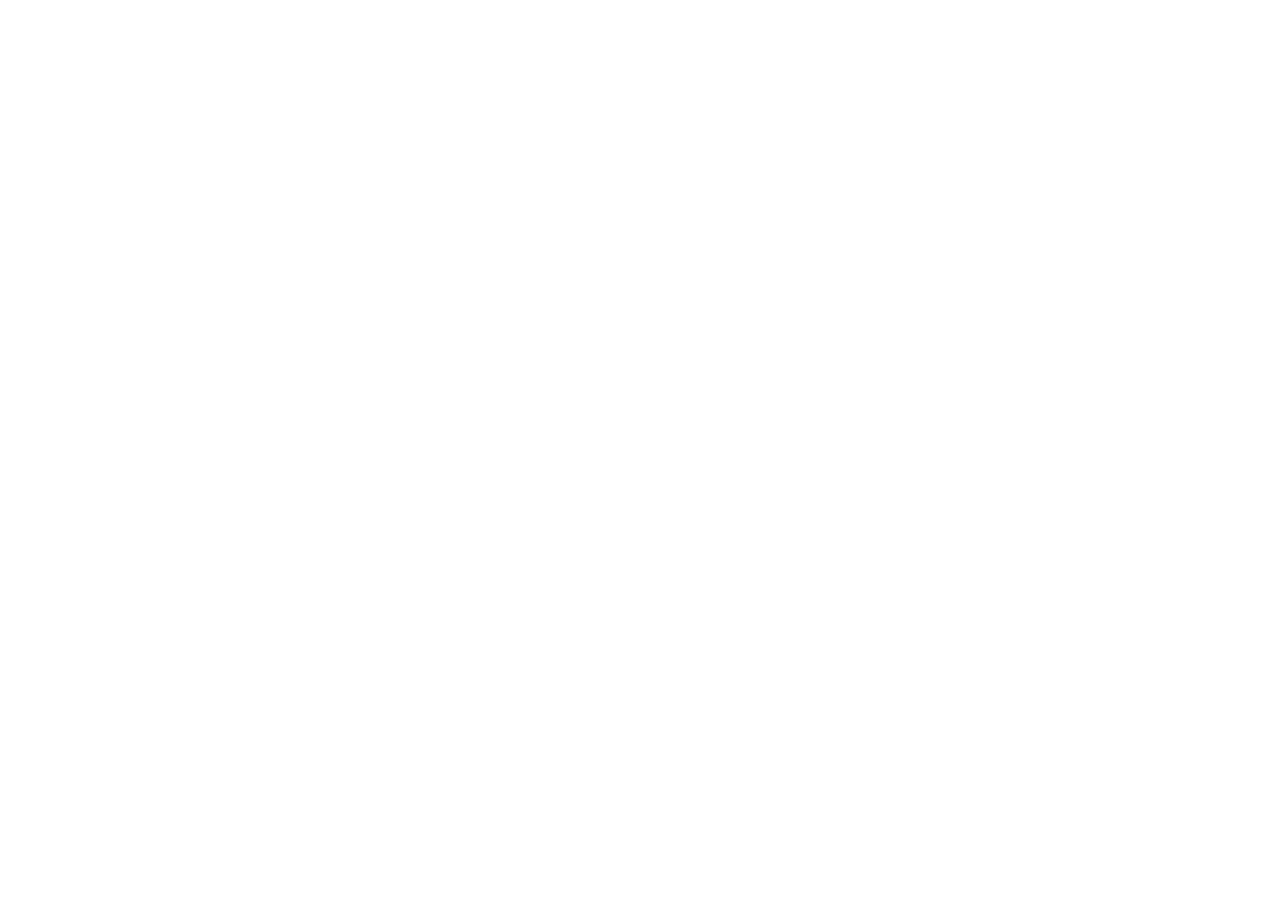
==== assets/index.html @ 9a1565e4 "first commit" ====
<!DOCTYPE html>
<html lang="en">
<head>
    <meta charset="UTF-8">
    <meta http-equiv="X-UA-Compatible" content="IE=edge">
    <meta name="viewport" content="width=device-width, initial-scale=1.0">
    <title> JavaScript Coding Quiz </title>
</head>
<body>
    
</body>
</html>
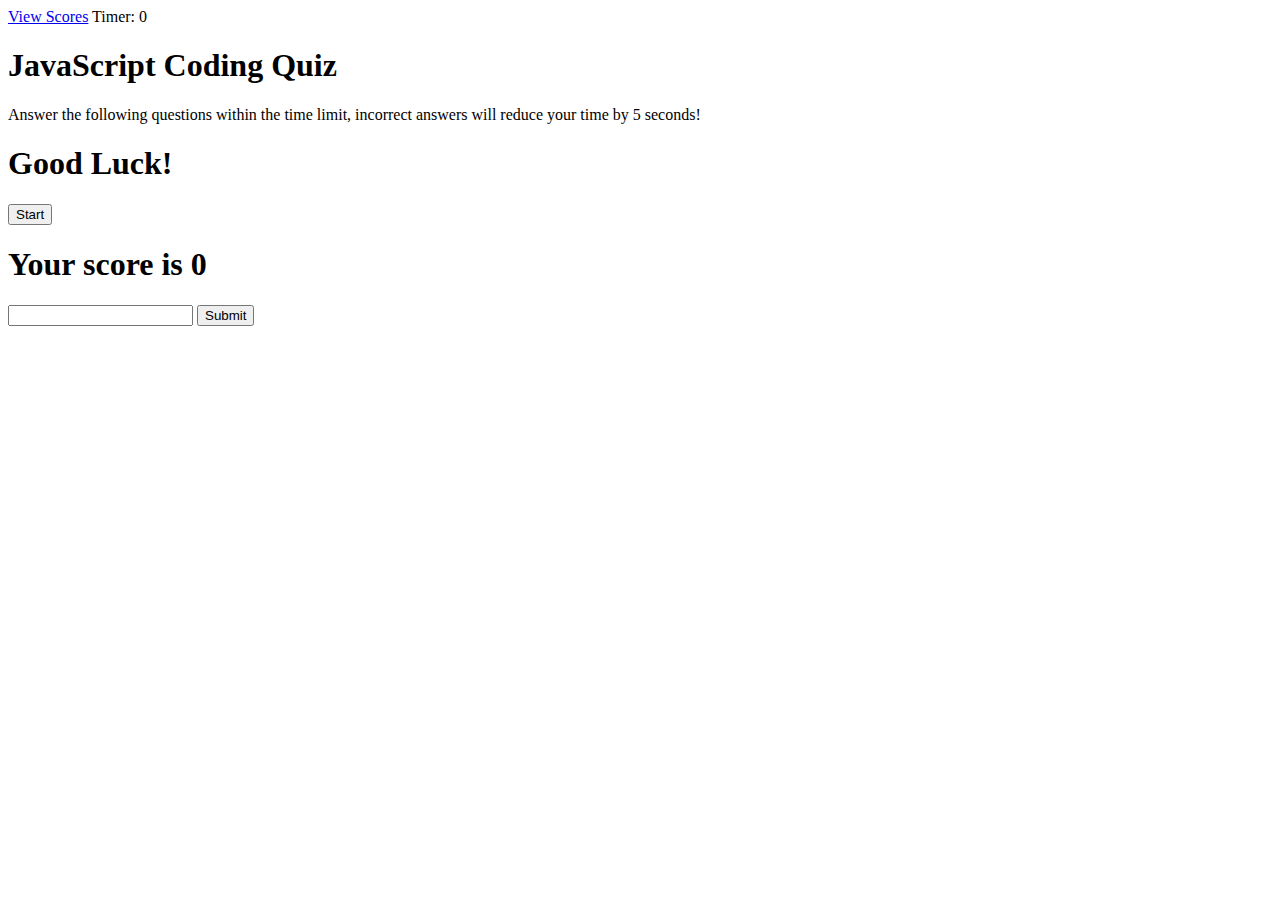
==== commit dce39d0f: "additional files and index html updated" ====
--- a/assets/index.html
+++ b/assets/index.html
@@ -1,12 +1,54 @@
 <!DOCTYPE html>
 <html lang="en">
-<head>
-    <meta charset="UTF-8">
-    <meta http-equiv="X-UA-Compatible" content="IE=edge">
-    <meta name="viewport" content="width=device-width, initial-scale=1.0">
-    <title> JavaScript Coding Quiz </title>
-</head>
-<body>
-    
-</body>
-</html>+	<head>
+		<meta charset="UTF-8" />
+		<meta http-equiv="X-UA-Compatible" content="IE=edge" />
+		<meta name="viewport" content="width=device-width, initial-scale=1.0" />
+		<title>JavaScript Coding Quiz</title>
+	</head>
+	<body>
+		<div class="container">
+			<!--Highscores and timer-->
+			<nav class="row">
+				<a href="viewScore.html">View Scores</a>
+				Timer: <span id="time">0</span>
+			</nav>
+		</div>
+
+		<!--JavaScript Coding Quiz Jumbotron -->
+		<main id="Jumbotron" class="show">
+			<div class="row">
+				<h1>JavaScript Coding Quiz</h1>
+				<p>
+					Answer the following questions within the time limit, incorrect
+					answers will reduce your time by 5 seconds!
+				</p>
+				<h1>Good Luck!</h1>
+				<button id="startBtn">Start</button>
+			</div>
+		</main>
+
+		<!--Questions-->
+		<section id="quiz-section" class="hide">
+			<div class="row">
+				<h3 id="question-heading"></h3>
+			</div>
+			<div>
+				<div id="result" class="hide"></div>
+			</div>
+		</section>
+
+		<!--Scores-->
+		<section id="score-section" class="hide">
+			<div class="row">
+				<h1>Your score is <span id="score">0</span></h1>
+				<input type="text" maxlength="2" id="initials" />
+				<button id="submitBtn" type="submit">Submit</button>
+			</div>
+		</section>
+
+		<script src="/assets/js/index.js"></script>
+		<script src="/assets/js/questions.js"></script>
+		<script src="/assets/js/score.js"></script>
+	</body>
+</html>
